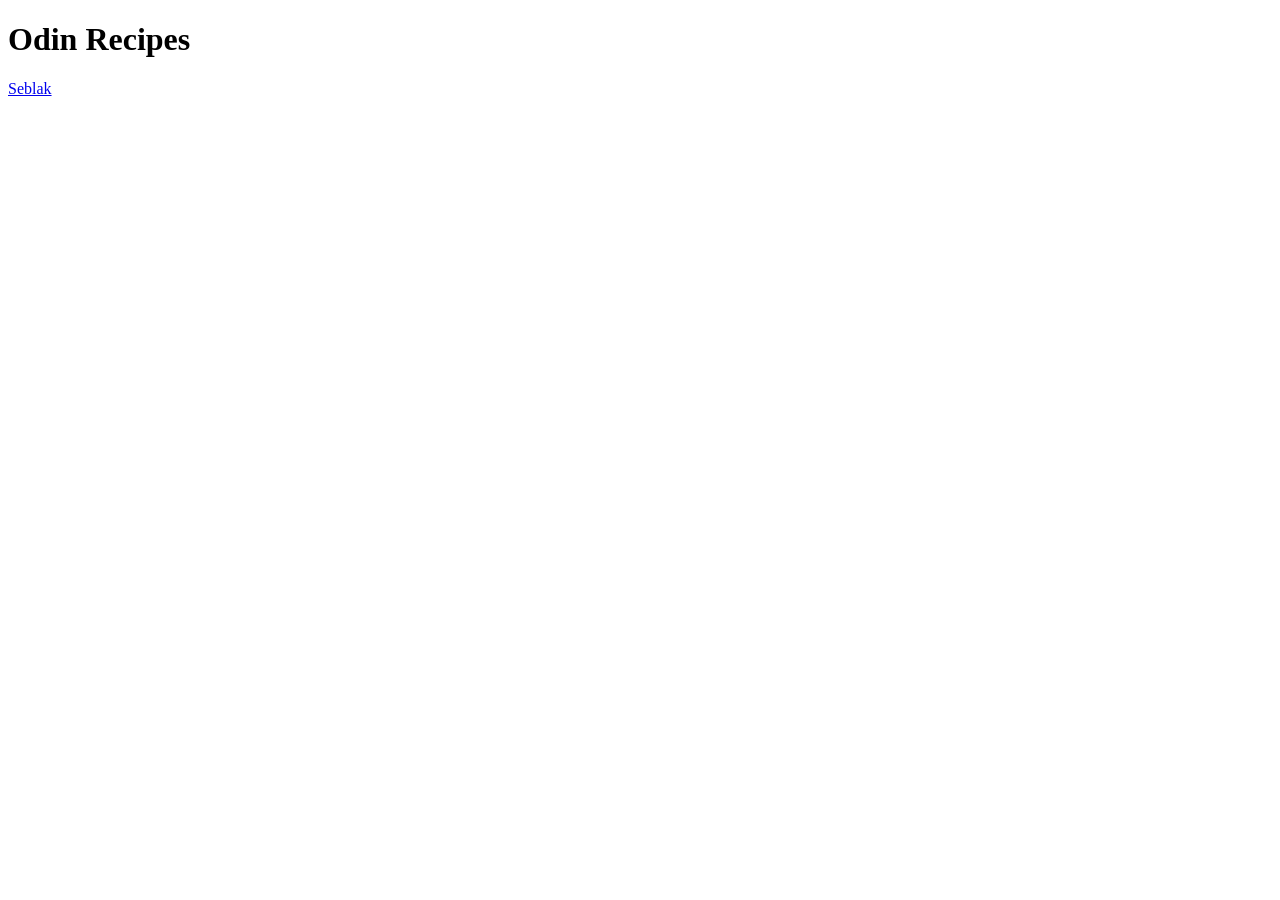
==== index.html @ 87b05c6f "Add seblak recipe" ====
<!DOCTYPE html>
<html lang="en">
<head>
    <meta charset="UTF-8">
    <meta name="viewport" content="width=device-width, initial-scale=1.0">
    <title>Odin Recipes</title>
</head>
<body>
    <h1>Odin Recipes</h1>
    <a href="./recipes/seblak.html">Seblak</a>
</body>
</html>
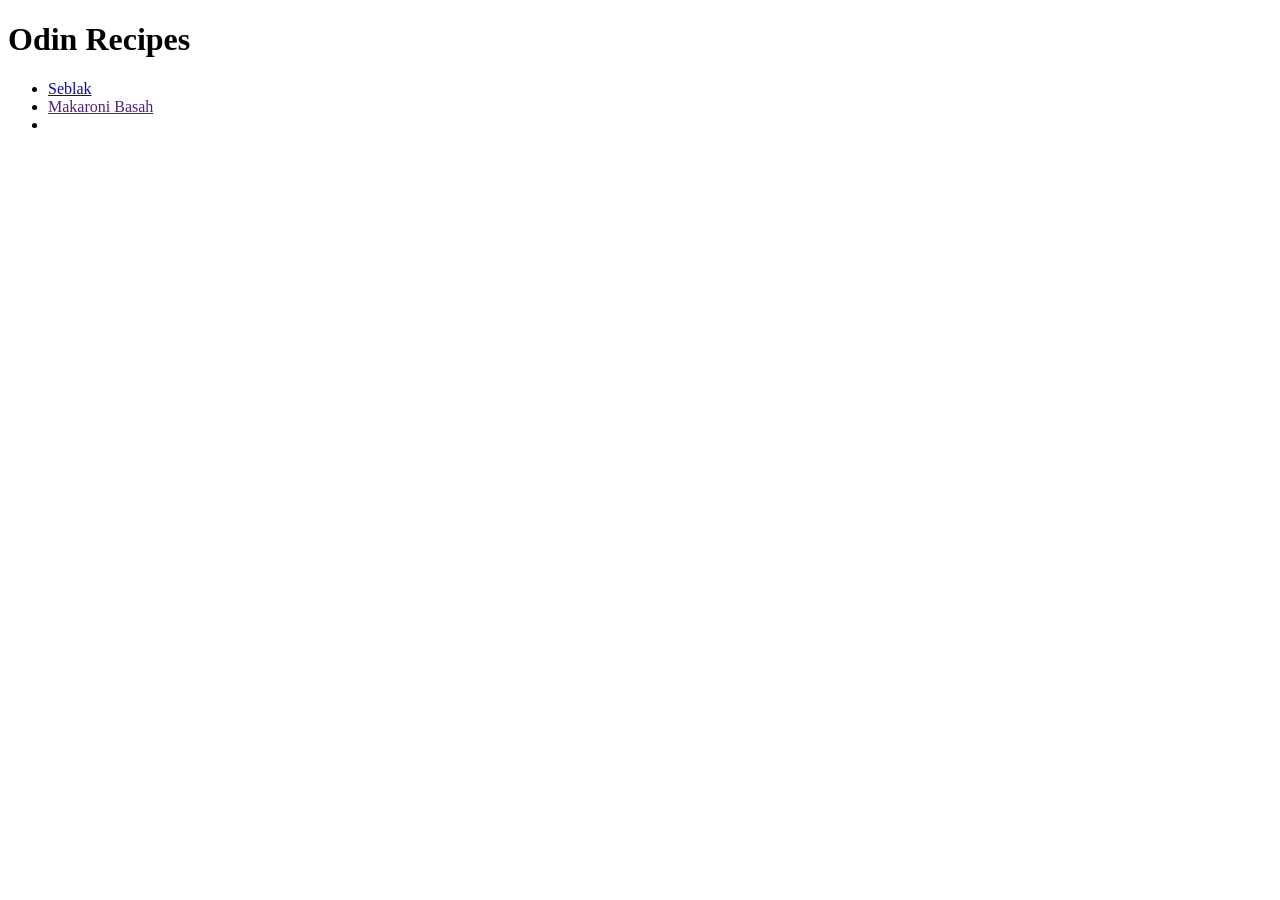
==== commit 02d60b2b: "Add makroni basah recipe" ====
--- a/index.html
+++ b/index.html
@@ -7,6 +7,10 @@
 </head>
 <body>
     <h1>Odin Recipes</h1>
-    <a href="./recipes/seblak.html">Seblak</a>
+    <ul>
+        <li><a href="./recipes/seblak.html">Seblak</a></li>
+        <li><a href="">Makaroni Basah</a></li>
+        <li></li>
+    </ul>
 </body>
 </html>
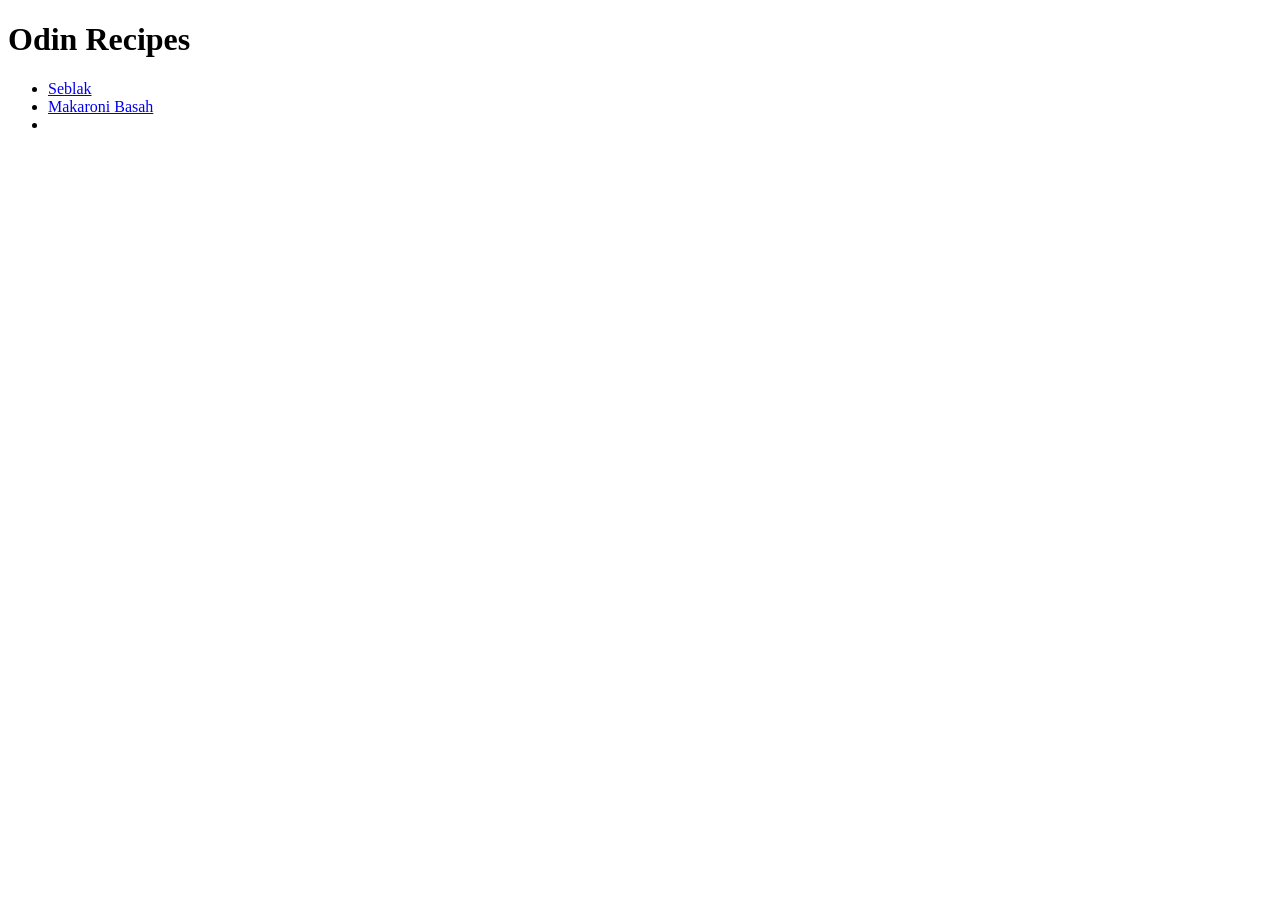
==== commit f7150019: "Add makroni basah page link to homepage" ====
--- a/index.html
+++ b/index.html
@@ -9,7 +9,7 @@
     <h1>Odin Recipes</h1>
     <ul>
         <li><a href="./recipes/seblak.html">Seblak</a></li>
-        <li><a href="">Makaroni Basah</a></li>
+        <li><a href="./recipes/makroni.html">Makaroni Basah</a></li>
         <li></li>
     </ul>
 </body>
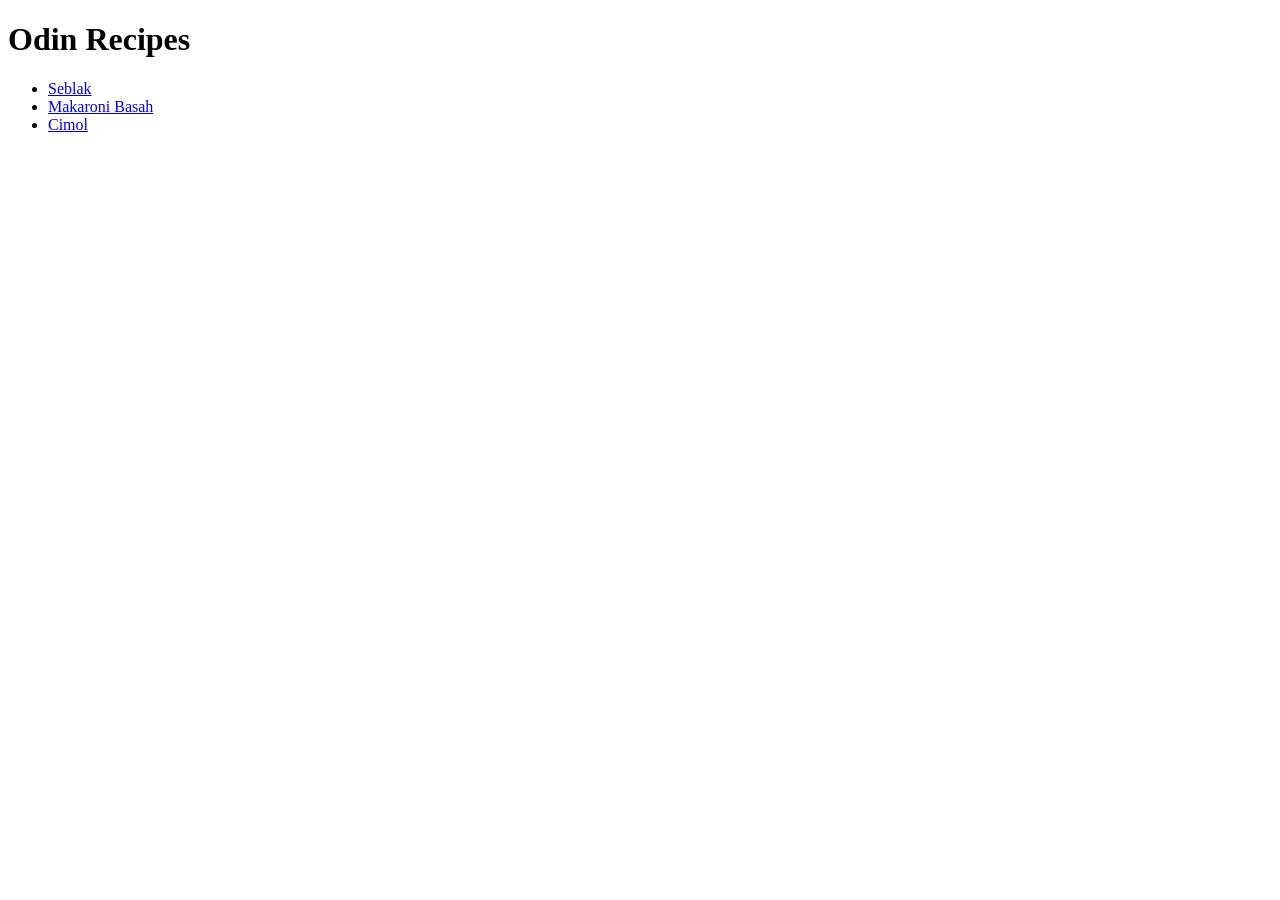
==== commit f0d29eee: "Add cimol page link to homepage" ====
--- a/index.html
+++ b/index.html
@@ -10,7 +10,7 @@
     <ul>
         <li><a href="./recipes/seblak.html">Seblak</a></li>
         <li><a href="./recipes/makroni.html">Makaroni Basah</a></li>
-        <li></li>
+        <li><a href="./recipes/cimol.html">Cimol</a></li>
     </ul>
 </body>
 </html>
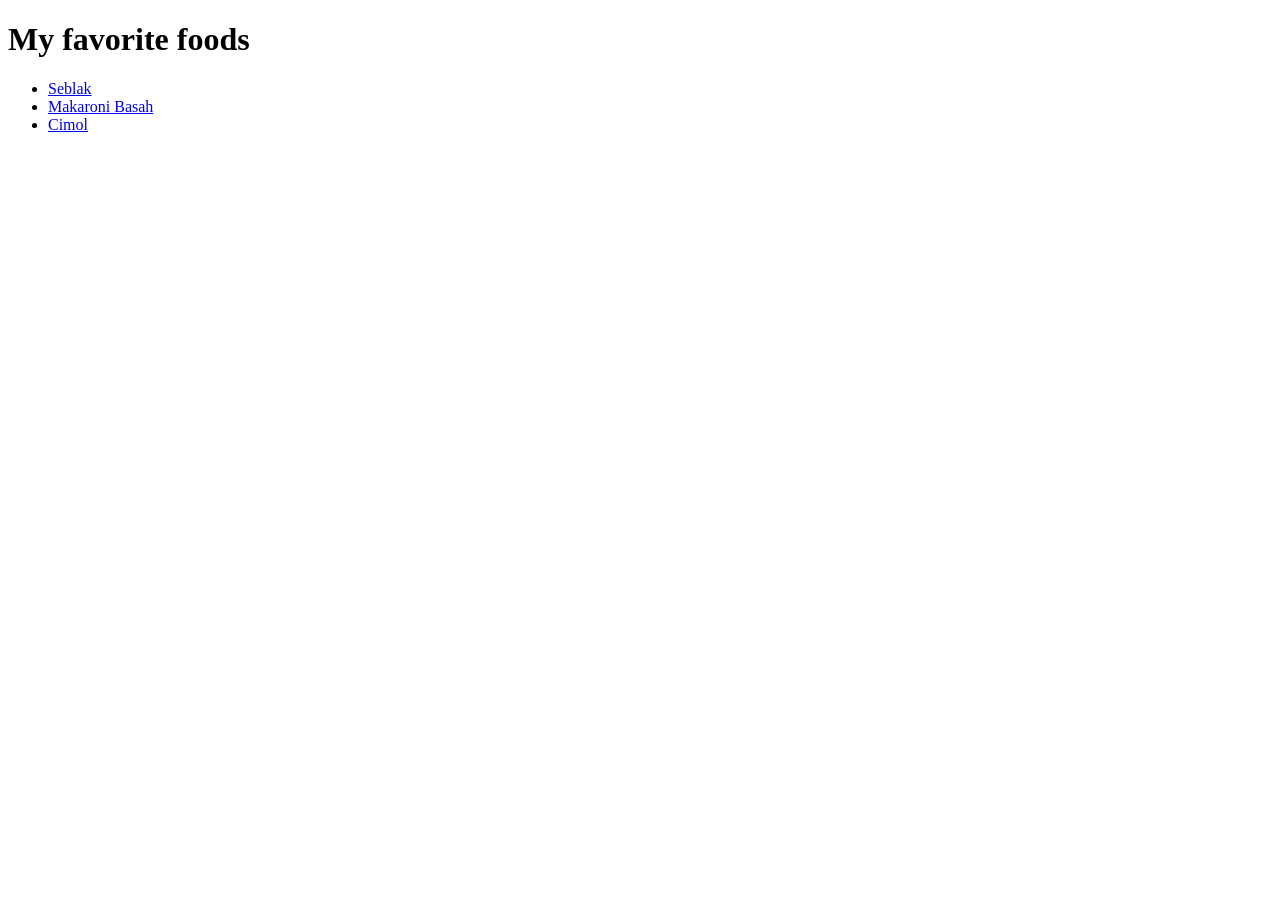
==== commit a5ea4395: "Update title" ====
--- a/index.html
+++ b/index.html
@@ -6,7 +6,7 @@
     <title>Odin Recipes</title>
 </head>
 <body>
-    <h1>Odin Recipes</h1>
+    <h1>My favorite foods</h1>
     <ul>
         <li><a href="./recipes/seblak.html">Seblak</a></li>
         <li><a href="./recipes/makroni.html">Makaroni Basah</a></li>
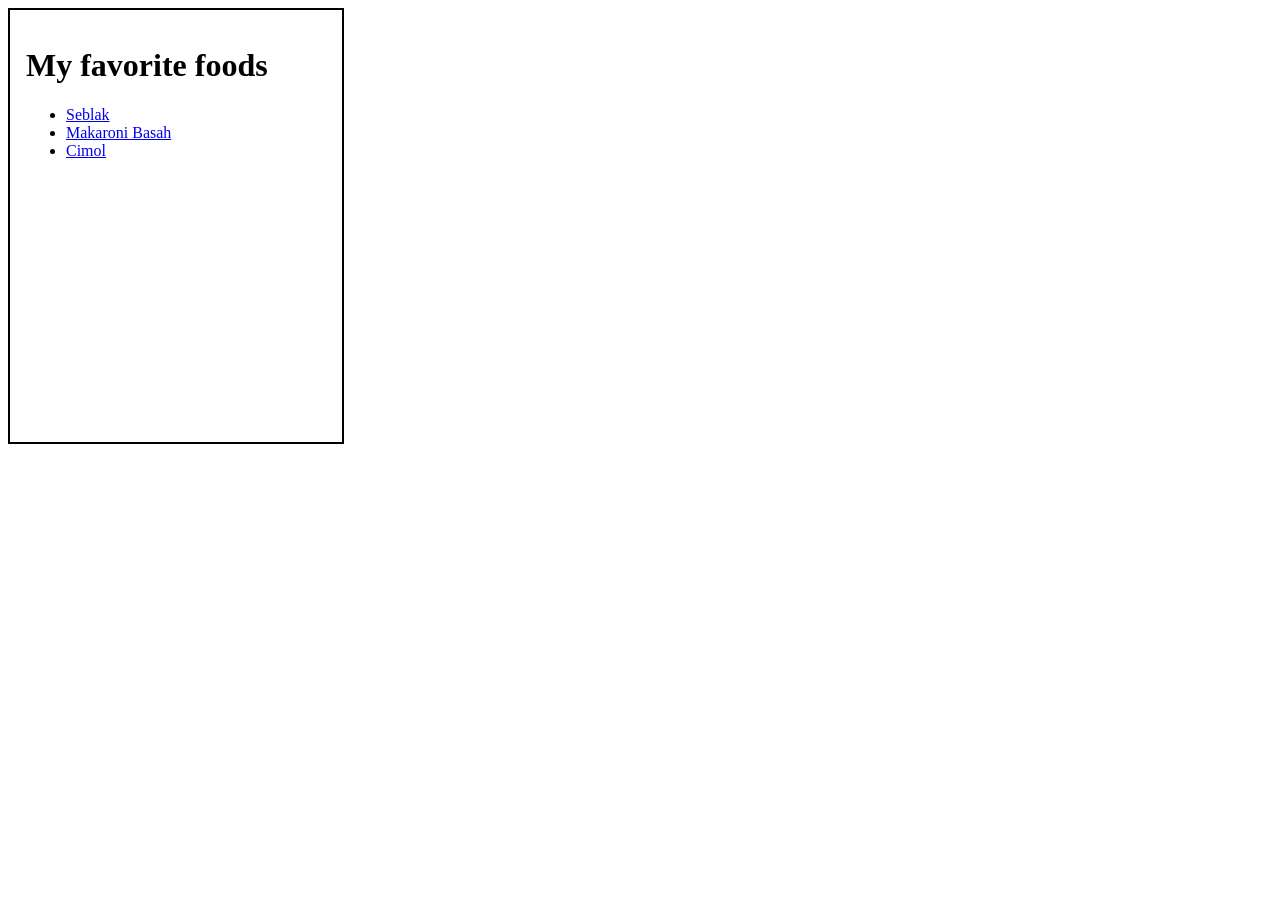
==== commit 3aec39b4: "Add main" ====
--- a/index.html
+++ b/index.html
@@ -1,16 +1,19 @@
-<!DOCTYPE html>
+<!doctype html>
 <html lang="en">
-<head>
-    <meta charset="UTF-8">
-    <meta name="viewport" content="width=device-width, initial-scale=1.0">
+  <head>
+    <meta charset="UTF-8" />
+    <meta name="viewport" content="width=device-width, initial-scale=1.0" />
     <title>Odin Recipes</title>
-</head>
-<body>
-    <h1>My favorite foods</h1>
-    <ul>
+    <link rel="stylesheet" href="./style.css">
+  </head>
+  <body>
+    <main>
+      <h1>My favorite foods</h1>
+      <ul>
         <li><a href="./recipes/seblak.html">Seblak</a></li>
         <li><a href="./recipes/makroni.html">Makaroni Basah</a></li>
         <li><a href="./recipes/cimol.html">Cimol</a></li>
-    </ul>
-</body>
-</html>+      </ul>
+    </main>
+  </body>
+</html>
--- a/style.css
+++ b/style.css
@@ -0,0 +1,6 @@
+main{
+    border:  2px solid;
+    padding: 1em;
+    width: 300px;
+    height: 400px;
+}
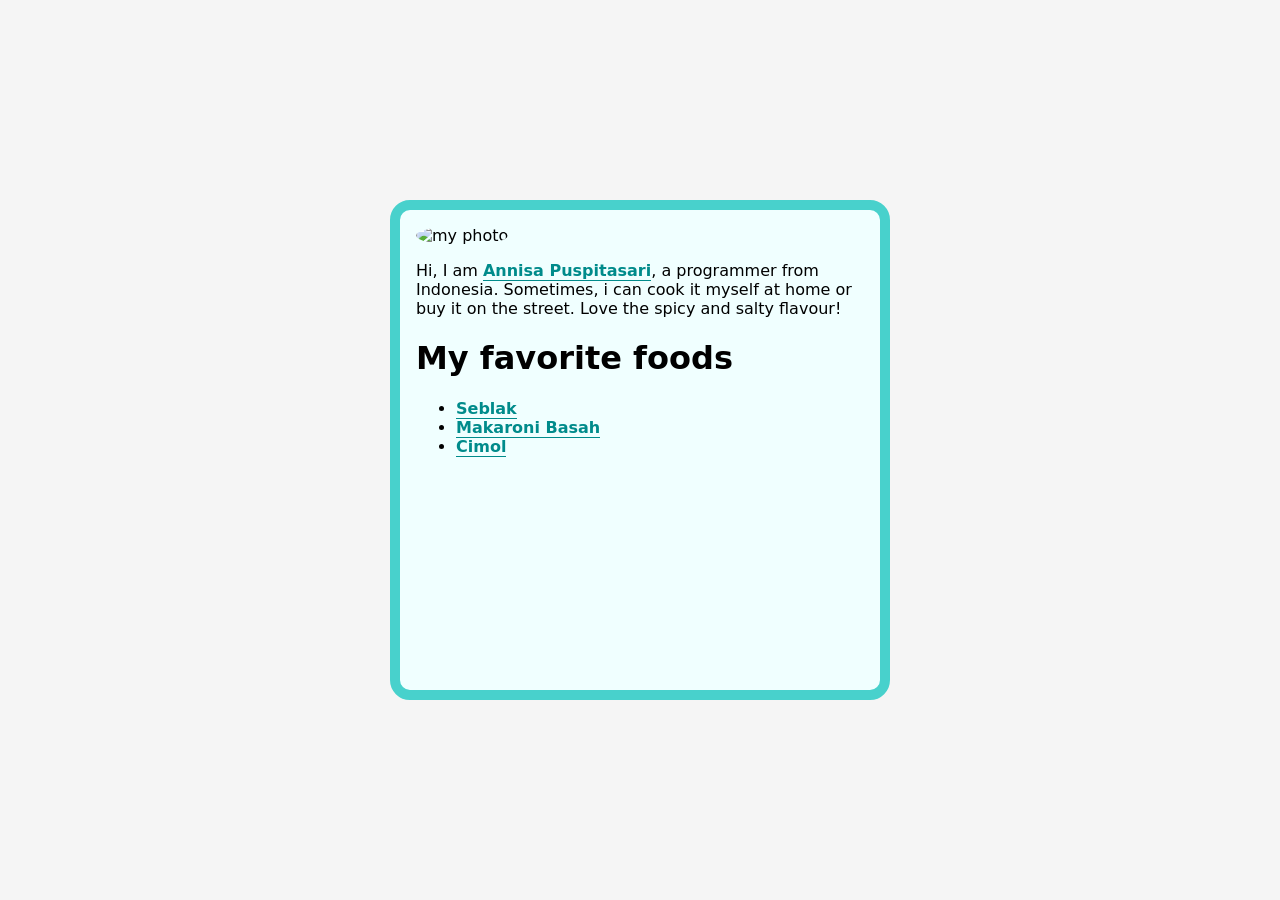
==== commit 1e754b44: "Add profile" ====
--- a/index.html
+++ b/index.html
@@ -8,6 +8,10 @@
   </head>
   <body>
     <main>
+      <div class="intro">
+        <img src="https://annisaps.vercel.app/assets/nisa.jpeg" alt="my photo">
+        <p>Hi, I am <a href="https://annisaps.vercel.app">Annisa Puspitasari</a>, a programmer from Indonesia. Sometimes, i can cook it myself at home or buy it on the street. Love the spicy and salty flavour!</p>
+      </div>
       <h1>My favorite foods</h1>
       <ul>
         <li><a href="./recipes/seblak.html">Seblak</a></li>
--- a/style.css
+++ b/style.css
@@ -1,6 +1,53 @@
+html{
+    box-sizing: border-box;
+}
+
+*, *::before, *::after{
+    box-sizing: inherit;
+    font-family: system-ui, -apple-system, BlinkMacSystemFont, 'Segoe UI', Roboto, Oxygen, Ubuntu, Cantarell, 'Open Sans', 'Helvetica Neue', sans-serif;
+}
+
+body{
+    display: flex;
+    justify-content: center;
+    align-items: center;
+    height: 100dvh;
+    margin: 0;
+    background-color: whitesmoke;
+}
+
 main{
-    border:  2px solid;
     padding: 1em;
-    width: 300px;
-    height: 400px;
+    width: 500px;
+    height: 500px;
+    overflow-y: auto;
+    background: azure;
+    border: 10px solid mediumturquoise;
+    scrollbar-width: thin;
+    border-radius: 20px;
+}
+
+a{
+    font-weight: bold;
+    color: darkcyan;
+    text-decoration: none;
+    border-bottom: 1px solid;
+}
+
+a:hover{
+    background-color: darkcyan;
+    color: white;
+}
+
+img{
+    width: 100%;
+    height: 200px;
+    object-fit: cover;
+    object-position: center;
+    border-radius: 10px;
+}
+.intro img{
+    border-radius: 100%;
+    width: 180px;
+    height: 180px;
 }
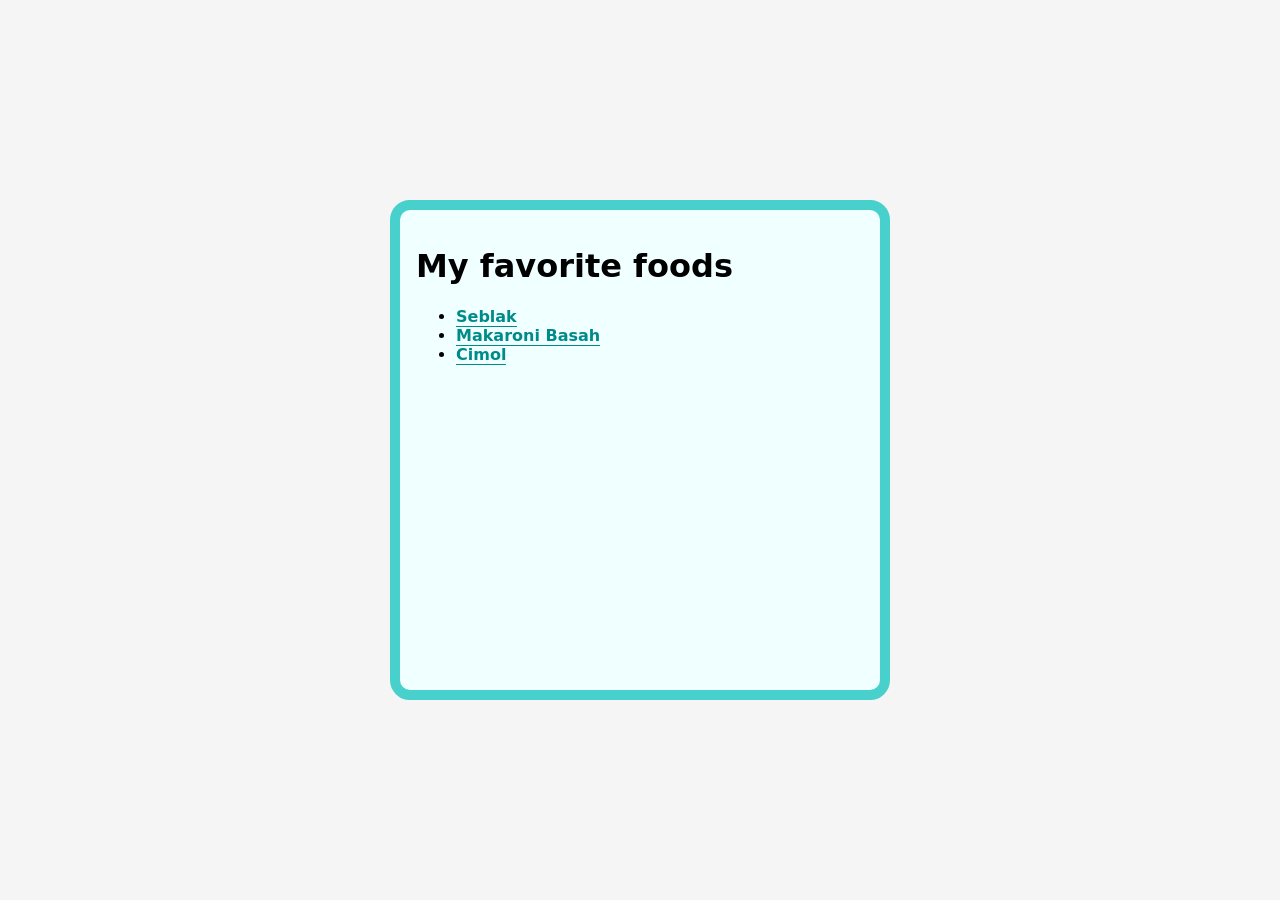
==== commit 36a49d9c: "Remove introduction" ====
--- a/index.html
+++ b/index.html
@@ -8,10 +8,6 @@
   </head>
   <body>
     <main>
-      <div class="intro">
-        <img src="https://annisaps.vercel.app/assets/nisa.jpeg" alt="my photo">
-        <p>Hi, I am <a href="https://annisaps.vercel.app">Annisa Puspitasari</a>, a programmer from Indonesia. Sometimes, i can cook it myself at home or buy it on the street. Love the spicy and salty flavour!</p>
-      </div>
       <h1>My favorite foods</h1>
       <ul>
         <li><a href="./recipes/seblak.html">Seblak</a></li>
